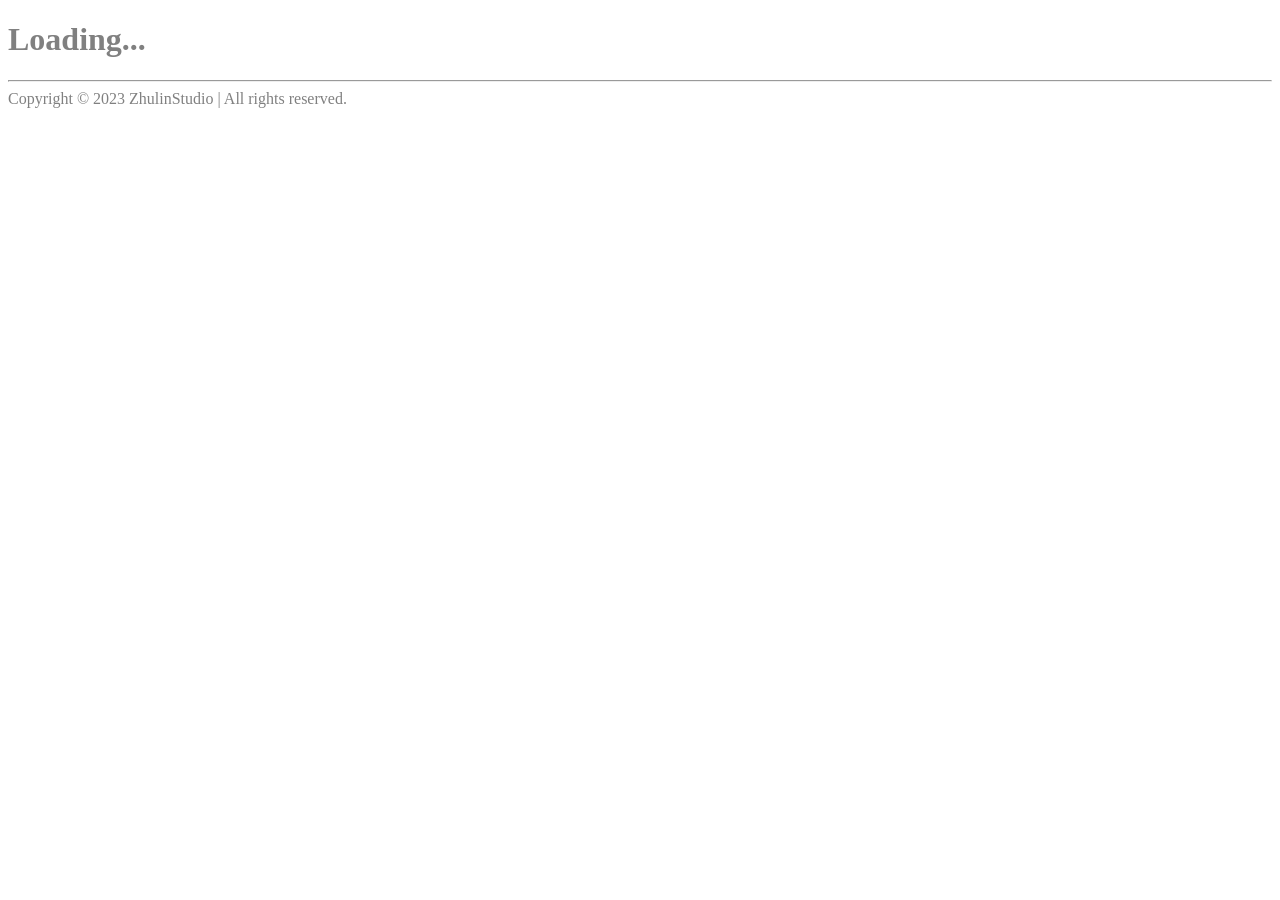
==== index.html @ 0f94e5e7 "Add files via upload" ====
<!DOCTYPE html>
<html lang="zh" class="dj_webkit dj_chrome dj_android dj_contentbox">
<head>
<meta http-equiv="Content-Type" content="text/html; charset=UTF-8">
<title>ZhulinStudio-Loaging</title>
<link rel="SHORTCUT ICON" href="/image/icon.png">
<link rel="stylesheet" type="loading" href="/body.CSS">
<meta content="IE=Edge" http-equiv="X-UA-Compatible">
<meta name="viewport" content="initial-scale=1,user-scalable=no,maximum-scale=1,height=device-height">
</head>
<body class="xsp tundra">
<h1><font color="grey" size="ini">Loading...</font></h1>
<div class="loading">
    <i>
        <span></span>
        <span></span>
        <span></span>
        <span></span>
        <span></span>
        <span></span>
    </i>
</div>
<hr><a id="view:_id1:_id2:link2"  target="_blank"><font color="grey" size="ini">Copyright © 2023 ZhulinStudio | All rights reserved.</a></font>
</body>
</html>
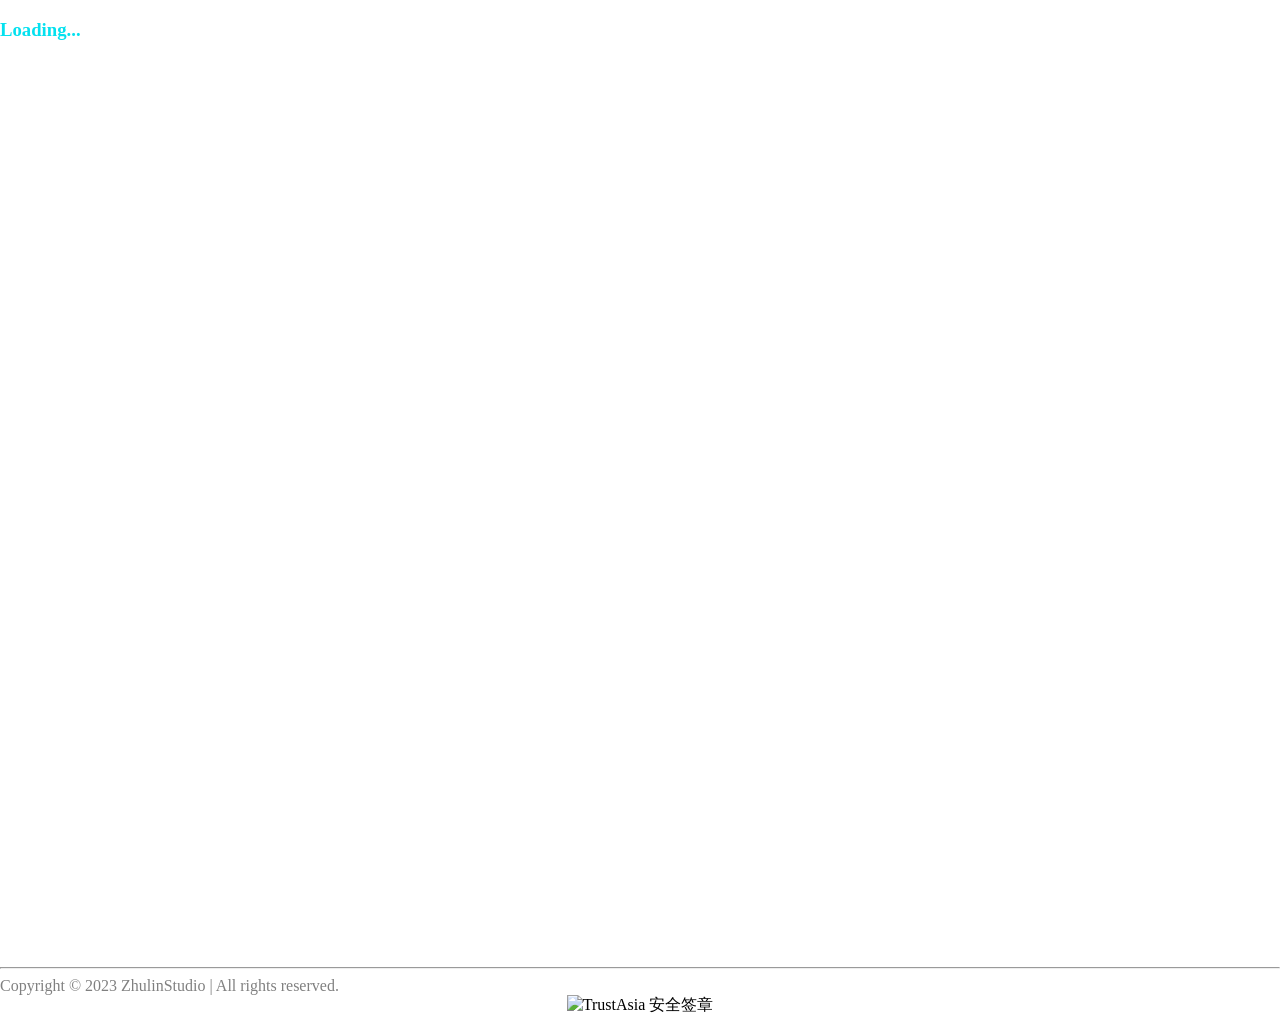
==== commit aba0823e: "Add files via upload" ====
--- a/index.html
+++ b/index.html
@@ -1,16 +1,305 @@
 <!DOCTYPE html>
 <html lang="zh" class="dj_webkit dj_chrome dj_android dj_contentbox">
 <head>
+<style>
+html,
+body,
+div {
+  margin: 0;
+  padding: 0;
+}
+ 
+html,
+body {
+  width: 100%;
+  height: 100%;
+}
+ 
+.loading {
+  width: 100%;
+  height: 100%;
+  position: relative;
+}
+ 
+.loading i {
+  margin: auto;
+  position: absolute;
+  top: calc(50% - 40px);
+  left: calc(50% - 40px);
+  width: 80px;
+  height: 80px;
+  display: block;
+}
+ 
+.loading span {
+  position: absolute;
+  width: 100%;
+  height: 100%;
+  opacity: 0;
+}
+ 
+.loading span:after {
+  content: "";
+  display: block;
+  position: absolute;
+  left: 0px;
+  top: 0px;
+  width: 10px;
+  height: 10px;
+  background: var(--main, #00baff);
+  border-radius: 50%;
+}
+ 
+.loading span:nth-child(1) {
+  animation: i1 5.5s 0.2s infinite;
+}
+ 
+.loading span:nth-child(2) {
+  animation: i2 5.5s 0.4s infinite;
+}
+ 
+.loading span:nth-child(3) {
+  animation: i3 5.5s 0.6s infinite;
+}
+ 
+.loading span:nth-child(4) {
+  animation: i4 5.5s 0.8s infinite;
+}
+ 
+.loading span:nth-child(5) {
+  animation: i5 5.5s 1s infinite;
+}
+ 
+.loading span:nth-child(6) {
+  animation: i6 5.5s 1.2s infinite;
+}
+ 
+@keyframes i1 {
+  0% {
+    opacity: 1;
+    transform: rotate(190deg);
+    animation-timing-function: cubic-bezier(0.29, 0.44, 0.32, 0.74);
+  }
+  7% {
+    opacity: 1;
+    transform: rotate(300deg);
+    animation-timing-function: linear;
+  }
+  30% {
+    opacity: 1;
+    transform: rotate(450deg);
+    animation-timing-function: cubic-bezier(0.53, 0.27, 0.37, 0.81);
+  }
+  39% {
+    opacity: 1;
+    transform: rotate(645deg);
+    animation-timing-function: linear;
+  }
+  63% {
+    opacity: 1;
+    transform: rotate(800deg);
+    animation-timing-function: cubic-bezier(0.5, 0.32, 0.82, 0.54);
+  }
+  68% {
+    opacity: 1;
+    transform: rotate(920deg);
+    animation-timing-function: ease-in;
+  }
+  69% {
+    opacity: 0;
+    transform: rotate(930deg);
+  }
+}
+@keyframes i2 {
+  0% {
+    opacity: 1;
+    transform: rotate(180deg);
+    animation-timing-function: cubic-bezier(0.29, 0.44, 0.32, 0.74);
+  }
+  7% {
+    opacity: 1;
+    transform: rotate(300deg);
+    animation-timing-function: linear;
+  }
+  30% {
+    opacity: 1;
+    transform: rotate(450deg);
+    animation-timing-function: cubic-bezier(0.53, 0.27, 0.37, 0.81);
+  }
+  39% {
+    opacity: 1;
+    transform: rotate(645deg);
+    animation-timing-function: linear;
+  }
+  63% {
+    opacity: 1;
+    transform: rotate(800deg);
+    animation-timing-function: cubic-bezier(0.5, 0.32, 0.82, 0.54);
+  }
+  68% {
+    opacity: 1;
+    transform: rotate(910deg);
+    animation-timing-function: ease-in;
+  }
+  69% {
+    opacity: 0;
+    transform: rotate(920deg);
+  }
+}
+@keyframes i3 {
+  0% {
+    opacity: 1;
+    transform: rotate(170deg);
+    animation-timing-function: cubic-bezier(0.29, 0.44, 0.32, 0.74);
+  }
+  7% {
+    opacity: 1;
+    transform: rotate(300deg);
+    animation-timing-function: linear;
+  }
+  30% {
+    opacity: 1;
+    transform: rotate(450deg);
+    animation-timing-function: cubic-bezier(0.53, 0.27, 0.37, 0.81);
+  }
+  39% {
+    opacity: 1;
+    transform: rotate(645deg);
+    animation-timing-function: linear;
+  }
+  63% {
+    opacity: 1;
+    transform: rotate(800deg);
+    animation-timing-function: cubic-bezier(0.5, 0.32, 0.82, 0.54);
+  }
+  68% {
+    opacity: 1;
+    transform: rotate(900deg);
+    animation-timing-function: ease-in;
+  }
+  69% {
+    opacity: 0;
+    transform: rotate(910deg);
+  }
+}
+@keyframes i4 {
+  0% {
+    opacity: 1;
+    transform: rotate(160deg);
+    animation-timing-function: cubic-bezier(0.29, 0.44, 0.32, 0.74);
+  }
+  7% {
+    opacity: 1;
+    transform: rotate(300deg);
+    animation-timing-function: linear;
+  }
+  30% {
+    opacity: 1;
+    transform: rotate(450deg);
+    animation-timing-function: cubic-bezier(0.53, 0.27, 0.37, 0.81);
+  }
+  39% {
+    opacity: 1;
+    transform: rotate(645deg);
+    animation-timing-function: linear;
+  }
+  63% {
+    opacity: 1;
+    transform: rotate(800deg);
+    animation-timing-function: cubic-bezier(0.5, 0.32, 0.82, 0.54);
+  }
+  68% {
+    opacity: 1;
+    transform: rotate(890deg);
+    animation-timing-function: ease-in;
+  }
+  69% {
+    opacity: 0;
+    transform: rotate(900deg);
+  }
+}
+@keyframes i5 {
+  0% {
+    opacity: 1;
+    transform: rotate(150deg);
+    animation-timing-function: cubic-bezier(0.29, 0.44, 0.32, 0.74);
+  }
+  7% {
+    opacity: 1;
+    transform: rotate(300deg);
+    animation-timing-function: linear;
+  }
+  30% {
+    opacity: 1;
+    transform: rotate(450deg);
+    animation-timing-function: cubic-bezier(0.53, 0.27, 0.37, 0.81);
+  }
+  39% {
+    opacity: 1;
+    transform: rotate(645deg);
+    animation-timing-function: linear;
+  }
+  63% {
+    opacity: 1;
+    transform: rotate(800deg);
+    animation-timing-function: cubic-bezier(0.5, 0.32, 0.82, 0.54);
+  }
+  68% {
+    opacity: 1;
+    transform: rotate(880deg);
+    animation-timing-function: ease-in;
+  }
+  69% {
+    opacity: 0;
+    transform: rotate(880deg);
+  }
+}
+@keyframes i6 {
+  0% {
+    opacity: 1;
+    transform: rotate(140deg);
+    animation-timing-function: cubic-bezier(0.29, 0.44, 0.32, 0.74);
+  }
+  7% {
+    opacity: 1;
+    transform: rotate(300deg);
+    animation-timing-function: linear;
+  }
+  30% {
+    opacity: 1;
+    transform: rotate(450deg);
+    animation-timing-function: cubic-bezier(0.53, 0.27, 0.37, 0.81);
+  }
+  39% {
+    opacity: 1;
+    transform: rotate(645deg);
+    animation-timing-function: linear;
+  }
+  63% {
+    opacity: 1;
+    transform: rotate(800deg);
+    animation-timing-function: cubic-bezier(0.5, 0.32, 0.82, 0.54);
+  }
+  68% {
+    opacity: 1;
+    transform: rotate(870deg);
+    animation-timing-function: ease-in;
+  }
+  69% {
+    opacity: 0;
+    transform: rotate(880deg);
+  }
+}
+</style>
 <meta http-equiv="Content-Type" content="text/html; charset=UTF-8">
 <title>ZhulinStudio-Loaging</title>
 <link rel="SHORTCUT ICON" href="/image/icon.png">
-<link rel="stylesheet" type="loading" href="/body.CSS">
+<link rel="stylesheet" type="loading" href="/body.css">
 <meta content="IE=Edge" http-equiv="X-UA-Compatible">
 <meta name="viewport" content="initial-scale=1,user-scalable=no,maximum-scale=1,height=device-height">
 </head>
 <body class="xsp tundra">
-<h1><font color="grey" size="ini">Loading...</font></h1>
-<div class="loading">
+<h3><font color="#04E1EF" size="ini">Loading...</font></h3><div class="loading">
     <i>
         <span></span>
         <span></span>
@@ -20,6 +309,6 @@
         <span></span>
     </i>
 </div>
-<hr><a id="view:_id1:_id2:link2"  target="_blank"><font color="grey" size="ini">Copyright © 2023 ZhulinStudio | All rights reserved.</a></font>
+<hr><div><a id="view:_id1:_id2:link2"  target="_blank"><font color="grey" size="ini">Copyright © 2023 ZhulinStudio | All rights reserved.</a></font><div title="TrustAsia 安全签章" id="myssl_seal" onclick="window.open('https://seal.trustasia.com/seal/detail?domain=zhulinstudio.org','TrustAsia 安全签章','height=800,width=470,top=0,right=0,toolbar=no,menubar=no,scrollbars=no,resizable=no,location=no,status=no')" style="text-align: center"><img src="https://sealres.trustasia.com/seal/img/2x/seal.svg?domain=zhulinstudio.org" alt="TrustAsia 安全签章" style="width: 150px;height: auto; cursor: pointer"></div></div>
 </body>
 </html>
--- a/body.css
+++ b/body.css
@@ -0,0 +1,288 @@
+html,
+body,
+div {
+  margin: 0;
+  padding: 0;
+}
+ 
+html,
+body {
+  width: 100%;
+  height: 100%;
+}
+ 
+.loading {
+  width: 100%;
+  height: 100%;
+  position: relative;
+}
+ 
+.loading i {
+  margin: auto;
+  position: absolute;
+  top: calc(50% - 40px);
+  left: calc(50% - 40px);
+  width: 80px;
+  height: 80px;
+  display: block;
+}
+ 
+.loading span {
+  position: absolute;
+  width: 100%;
+  height: 100%;
+  opacity: 0;
+}
+ 
+.loading span:after {
+  content: "";
+  display: block;
+  position: absolute;
+  left: 0px;
+  top: 0px;
+  width: 10px;
+  height: 10px;
+  background: var(--main, #00baff);
+  border-radius: 50%;
+}
+ 
+.loading span:nth-child(1) {
+  animation: i1 5.5s 0.2s infinite;
+}
+ 
+.loading span:nth-child(2) {
+  animation: i2 5.5s 0.4s infinite;
+}
+ 
+.loading span:nth-child(3) {
+  animation: i3 5.5s 0.6s infinite;
+}
+ 
+.loading span:nth-child(4) {
+  animation: i4 5.5s 0.8s infinite;
+}
+ 
+.loading span:nth-child(5) {
+  animation: i5 5.5s 1s infinite;
+}
+ 
+.loading span:nth-child(6) {
+  animation: i6 5.5s 1.2s infinite;
+}
+ 
+@keyframes i1 {
+  0% {
+    opacity: 1;
+    transform: rotate(190deg);
+    animation-timing-function: cubic-bezier(0.29, 0.44, 0.32, 0.74);
+  }
+  7% {
+    opacity: 1;
+    transform: rotate(300deg);
+    animation-timing-function: linear;
+  }
+  30% {
+    opacity: 1;
+    transform: rotate(450deg);
+    animation-timing-function: cubic-bezier(0.53, 0.27, 0.37, 0.81);
+  }
+  39% {
+    opacity: 1;
+    transform: rotate(645deg);
+    animation-timing-function: linear;
+  }
+  63% {
+    opacity: 1;
+    transform: rotate(800deg);
+    animation-timing-function: cubic-bezier(0.5, 0.32, 0.82, 0.54);
+  }
+  68% {
+    opacity: 1;
+    transform: rotate(920deg);
+    animation-timing-function: ease-in;
+  }
+  69% {
+    opacity: 0;
+    transform: rotate(930deg);
+  }
+}
+@keyframes i2 {
+  0% {
+    opacity: 1;
+    transform: rotate(180deg);
+    animation-timing-function: cubic-bezier(0.29, 0.44, 0.32, 0.74);
+  }
+  7% {
+    opacity: 1;
+    transform: rotate(300deg);
+    animation-timing-function: linear;
+  }
+  30% {
+    opacity: 1;
+    transform: rotate(450deg);
+    animation-timing-function: cubic-bezier(0.53, 0.27, 0.37, 0.81);
+  }
+  39% {
+    opacity: 1;
+    transform: rotate(645deg);
+    animation-timing-function: linear;
+  }
+  63% {
+    opacity: 1;
+    transform: rotate(800deg);
+    animation-timing-function: cubic-bezier(0.5, 0.32, 0.82, 0.54);
+  }
+  68% {
+    opacity: 1;
+    transform: rotate(910deg);
+    animation-timing-function: ease-in;
+  }
+  69% {
+    opacity: 0;
+    transform: rotate(920deg);
+  }
+}
+@keyframes i3 {
+  0% {
+    opacity: 1;
+    transform: rotate(170deg);
+    animation-timing-function: cubic-bezier(0.29, 0.44, 0.32, 0.74);
+  }
+  7% {
+    opacity: 1;
+    transform: rotate(300deg);
+    animation-timing-function: linear;
+  }
+  30% {
+    opacity: 1;
+    transform: rotate(450deg);
+    animation-timing-function: cubic-bezier(0.53, 0.27, 0.37, 0.81);
+  }
+  39% {
+    opacity: 1;
+    transform: rotate(645deg);
+    animation-timing-function: linear;
+  }
+  63% {
+    opacity: 1;
+    transform: rotate(800deg);
+    animation-timing-function: cubic-bezier(0.5, 0.32, 0.82, 0.54);
+  }
+  68% {
+    opacity: 1;
+    transform: rotate(900deg);
+    animation-timing-function: ease-in;
+  }
+  69% {
+    opacity: 0;
+    transform: rotate(910deg);
+  }
+}
+@keyframes i4 {
+  0% {
+    opacity: 1;
+    transform: rotate(160deg);
+    animation-timing-function: cubic-bezier(0.29, 0.44, 0.32, 0.74);
+  }
+  7% {
+    opacity: 1;
+    transform: rotate(300deg);
+    animation-timing-function: linear;
+  }
+  30% {
+    opacity: 1;
+    transform: rotate(450deg);
+    animation-timing-function: cubic-bezier(0.53, 0.27, 0.37, 0.81);
+  }
+  39% {
+    opacity: 1;
+    transform: rotate(645deg);
+    animation-timing-function: linear;
+  }
+  63% {
+    opacity: 1;
+    transform: rotate(800deg);
+    animation-timing-function: cubic-bezier(0.5, 0.32, 0.82, 0.54);
+  }
+  68% {
+    opacity: 1;
+    transform: rotate(890deg);
+    animation-timing-function: ease-in;
+  }
+  69% {
+    opacity: 0;
+    transform: rotate(900deg);
+  }
+}
+@keyframes i5 {
+  0% {
+    opacity: 1;
+    transform: rotate(150deg);
+    animation-timing-function: cubic-bezier(0.29, 0.44, 0.32, 0.74);
+  }
+  7% {
+    opacity: 1;
+    transform: rotate(300deg);
+    animation-timing-function: linear;
+  }
+  30% {
+    opacity: 1;
+    transform: rotate(450deg);
+    animation-timing-function: cubic-bezier(0.53, 0.27, 0.37, 0.81);
+  }
+  39% {
+    opacity: 1;
+    transform: rotate(645deg);
+    animation-timing-function: linear;
+  }
+  63% {
+    opacity: 1;
+    transform: rotate(800deg);
+    animation-timing-function: cubic-bezier(0.5, 0.32, 0.82, 0.54);
+  }
+  68% {
+    opacity: 1;
+    transform: rotate(880deg);
+    animation-timing-function: ease-in;
+  }
+  69% {
+    opacity: 0;
+    transform: rotate(880deg);
+  }
+}
+@keyframes i6 {
+  0% {
+    opacity: 1;
+    transform: rotate(140deg);
+    animation-timing-function: cubic-bezier(0.29, 0.44, 0.32, 0.74);
+  }
+  7% {
+    opacity: 1;
+    transform: rotate(300deg);
+    animation-timing-function: linear;
+  }
+  30% {
+    opacity: 1;
+    transform: rotate(450deg);
+    animation-timing-function: cubic-bezier(0.53, 0.27, 0.37, 0.81);
+  }
+  39% {
+    opacity: 1;
+    transform: rotate(645deg);
+    animation-timing-function: linear;
+  }
+  63% {
+    opacity: 1;
+    transform: rotate(800deg);
+    animation-timing-function: cubic-bezier(0.5, 0.32, 0.82, 0.54);
+  }
+  68% {
+    opacity: 1;
+    transform: rotate(870deg);
+    animation-timing-function: ease-in;
+  }
+  69% {
+    opacity: 0;
+    transform: rotate(880deg);
+  }
+}
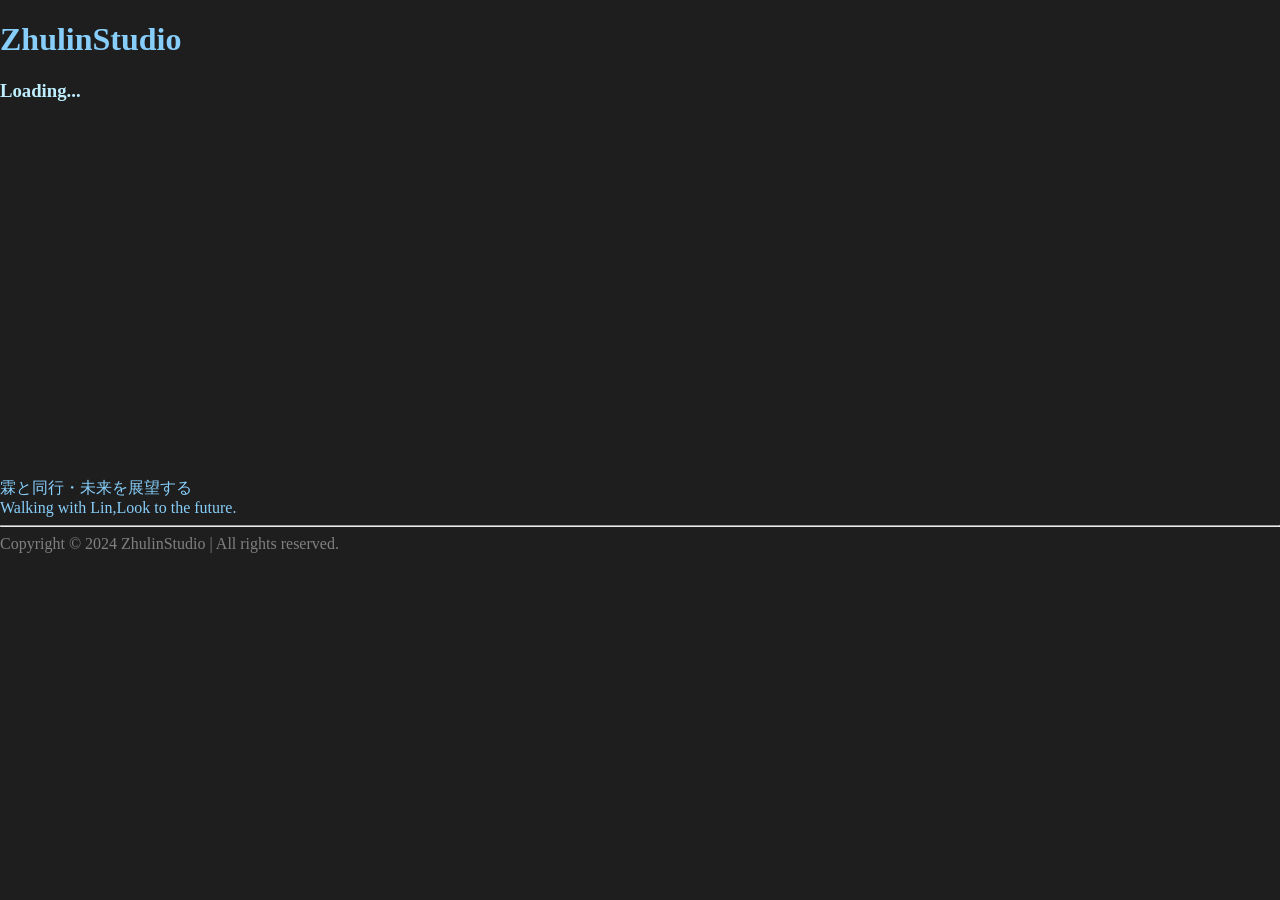
==== commit 797cc5e7: "Add files via upload" ====
--- a/index.html
+++ b/index.html
@@ -1,314 +1,80 @@
 <!DOCTYPE html>
 <html lang="zh" class="dj_webkit dj_chrome dj_android dj_contentbox">
 <head>
-<style>
-html,
-body,
-div {
-  margin: 0;
-  padding: 0;
-}
- 
-html,
-body {
-  width: 100%;
-  height: 100%;
-}
- 
-.loading {
-  width: 100%;
-  height: 100%;
-  position: relative;
-}
- 
-.loading i {
-  margin: auto;
-  position: absolute;
-  top: calc(50% - 40px);
-  left: calc(50% - 40px);
-  width: 80px;
-  height: 80px;
-  display: block;
-}
- 
-.loading span {
-  position: absolute;
-  width: 100%;
-  height: 100%;
-  opacity: 0;
-}
- 
-.loading span:after {
-  content: "";
-  display: block;
-  position: absolute;
-  left: 0px;
-  top: 0px;
-  width: 10px;
-  height: 10px;
-  background: var(--main, #00baff);
-  border-radius: 50%;
-}
- 
-.loading span:nth-child(1) {
-  animation: i1 5.5s 0.2s infinite;
-}
- 
-.loading span:nth-child(2) {
-  animation: i2 5.5s 0.4s infinite;
-}
- 
-.loading span:nth-child(3) {
-  animation: i3 5.5s 0.6s infinite;
-}
- 
-.loading span:nth-child(4) {
-  animation: i4 5.5s 0.8s infinite;
-}
- 
-.loading span:nth-child(5) {
-  animation: i5 5.5s 1s infinite;
-}
- 
-.loading span:nth-child(6) {
-  animation: i6 5.5s 1.2s infinite;
-}
- 
-@keyframes i1 {
-  0% {
-    opacity: 1;
-    transform: rotate(190deg);
-    animation-timing-function: cubic-bezier(0.29, 0.44, 0.32, 0.74);
-  }
-  7% {
-    opacity: 1;
-    transform: rotate(300deg);
-    animation-timing-function: linear;
-  }
-  30% {
-    opacity: 1;
-    transform: rotate(450deg);
-    animation-timing-function: cubic-bezier(0.53, 0.27, 0.37, 0.81);
-  }
-  39% {
-    opacity: 1;
-    transform: rotate(645deg);
-    animation-timing-function: linear;
-  }
-  63% {
-    opacity: 1;
-    transform: rotate(800deg);
-    animation-timing-function: cubic-bezier(0.5, 0.32, 0.82, 0.54);
-  }
-  68% {
-    opacity: 1;
-    transform: rotate(920deg);
-    animation-timing-function: ease-in;
-  }
-  69% {
-    opacity: 0;
-    transform: rotate(930deg);
-  }
-}
-@keyframes i2 {
-  0% {
-    opacity: 1;
-    transform: rotate(180deg);
-    animation-timing-function: cubic-bezier(0.29, 0.44, 0.32, 0.74);
-  }
-  7% {
-    opacity: 1;
-    transform: rotate(300deg);
-    animation-timing-function: linear;
-  }
-  30% {
-    opacity: 1;
-    transform: rotate(450deg);
-    animation-timing-function: cubic-bezier(0.53, 0.27, 0.37, 0.81);
-  }
-  39% {
-    opacity: 1;
-    transform: rotate(645deg);
-    animation-timing-function: linear;
-  }
-  63% {
-    opacity: 1;
-    transform: rotate(800deg);
-    animation-timing-function: cubic-bezier(0.5, 0.32, 0.82, 0.54);
-  }
-  68% {
-    opacity: 1;
-    transform: rotate(910deg);
-    animation-timing-function: ease-in;
-  }
-  69% {
-    opacity: 0;
-    transform: rotate(920deg);
-  }
-}
-@keyframes i3 {
-  0% {
-    opacity: 1;
-    transform: rotate(170deg);
-    animation-timing-function: cubic-bezier(0.29, 0.44, 0.32, 0.74);
-  }
-  7% {
-    opacity: 1;
-    transform: rotate(300deg);
-    animation-timing-function: linear;
-  }
-  30% {
-    opacity: 1;
-    transform: rotate(450deg);
-    animation-timing-function: cubic-bezier(0.53, 0.27, 0.37, 0.81);
-  }
-  39% {
-    opacity: 1;
-    transform: rotate(645deg);
-    animation-timing-function: linear;
-  }
-  63% {
-    opacity: 1;
-    transform: rotate(800deg);
-    animation-timing-function: cubic-bezier(0.5, 0.32, 0.82, 0.54);
-  }
-  68% {
-    opacity: 1;
-    transform: rotate(900deg);
-    animation-timing-function: ease-in;
-  }
-  69% {
-    opacity: 0;
-    transform: rotate(910deg);
-  }
-}
-@keyframes i4 {
-  0% {
-    opacity: 1;
-    transform: rotate(160deg);
-    animation-timing-function: cubic-bezier(0.29, 0.44, 0.32, 0.74);
-  }
-  7% {
-    opacity: 1;
-    transform: rotate(300deg);
-    animation-timing-function: linear;
-  }
-  30% {
-    opacity: 1;
-    transform: rotate(450deg);
-    animation-timing-function: cubic-bezier(0.53, 0.27, 0.37, 0.81);
-  }
-  39% {
-    opacity: 1;
-    transform: rotate(645deg);
-    animation-timing-function: linear;
-  }
-  63% {
-    opacity: 1;
-    transform: rotate(800deg);
-    animation-timing-function: cubic-bezier(0.5, 0.32, 0.82, 0.54);
-  }
-  68% {
-    opacity: 1;
-    transform: rotate(890deg);
-    animation-timing-function: ease-in;
-  }
-  69% {
-    opacity: 0;
-    transform: rotate(900deg);
-  }
-}
-@keyframes i5 {
-  0% {
-    opacity: 1;
-    transform: rotate(150deg);
-    animation-timing-function: cubic-bezier(0.29, 0.44, 0.32, 0.74);
-  }
-  7% {
-    opacity: 1;
-    transform: rotate(300deg);
-    animation-timing-function: linear;
-  }
-  30% {
-    opacity: 1;
-    transform: rotate(450deg);
-    animation-timing-function: cubic-bezier(0.53, 0.27, 0.37, 0.81);
-  }
-  39% {
-    opacity: 1;
-    transform: rotate(645deg);
-    animation-timing-function: linear;
-  }
-  63% {
-    opacity: 1;
-    transform: rotate(800deg);
-    animation-timing-function: cubic-bezier(0.5, 0.32, 0.82, 0.54);
-  }
-  68% {
-    opacity: 1;
-    transform: rotate(880deg);
-    animation-timing-function: ease-in;
-  }
-  69% {
-    opacity: 0;
-    transform: rotate(880deg);
-  }
-}
-@keyframes i6 {
-  0% {
-    opacity: 1;
-    transform: rotate(140deg);
-    animation-timing-function: cubic-bezier(0.29, 0.44, 0.32, 0.74);
-  }
-  7% {
-    opacity: 1;
-    transform: rotate(300deg);
-    animation-timing-function: linear;
-  }
-  30% {
-    opacity: 1;
-    transform: rotate(450deg);
-    animation-timing-function: cubic-bezier(0.53, 0.27, 0.37, 0.81);
-  }
-  39% {
-    opacity: 1;
-    transform: rotate(645deg);
-    animation-timing-function: linear;
-  }
-  63% {
-    opacity: 1;
-    transform: rotate(800deg);
-    animation-timing-function: cubic-bezier(0.5, 0.32, 0.82, 0.54);
-  }
-  68% {
-    opacity: 1;
-    transform: rotate(870deg);
-    animation-timing-function: ease-in;
-  }
-  69% {
-    opacity: 0;
-    transform: rotate(880deg);
-  }
-}
+<meta http-equiv="refresh" content="10;url=https://www.Microsoft.com">
+<style type="text/css">
+@keyframes loader {
+1% {
+left: -10%;
+opacity: 1;}
+60% {
+left: 110%;
+opacity: 1;}
+61% {
+opacity: 0;}
+} 
+#preload {
+z-index: 1000;
+position: fixed;
+width: 100%;
+height: 100%;
+background: #1E1E1E;
+top: 0;
+left: 0;
+transition: opacity .3s;}
+#preload span {
+display: block;
+bottom: 45%;
+height: 10px;
+width: 10px;
+position: fixed;
+background: #0078D7;
+z-index: 1001;
+display: inline-block;
+margin: 0 2px;
+border-radius: 100%;
+animation: loader 5s infinite cubic-bezier(0.030, 0.615, 0.995, 0.415);
+transform: translate(-50%,-50%);
+opacity: 0;}
+#preload span:nth-child(1) {
+animation-delay: 1.2s;}
+#preload span:nth-child(2) {
+animation-delay: 1.1s;}
+#preload span:nth-child(3) {
+animation-delay: 1.0s;}
+#preload span:nth-child(4) {
+animation-delay: 0.9s;}
+#preload span:nth-child(5) {
+animation-delay: 0.8s;}
+#preload span:nth-child(6) {
+animation-delay: 0.7s;}
+#preload span:nth-child(7) {
+animation-delay: 0.6s;}
+#preload span:nth-child(8) {
+animation-delay: 0.5s;}
+#preload span:nth-child(9) {
+animation-delay: 0.4s;}
+#preload span:nth-child(10) {
+animation-delay: 0.3s;}
+#preload span:nth-child(11) {
+animation-delay: 0.2s;}
+#preload span:nth-child(12) {
+animation-delay: 0.1s;}
+#preload span:nth-child(13) {
+animation-delay: 0;}
 </style>
 <meta http-equiv="Content-Type" content="text/html; charset=UTF-8">
-<title>ZhulinStudio-Loaging</title>
+<title>ZhulinStudio-Loading</title>
 <link rel="SHORTCUT ICON" href="/image/icon.png">
 <link rel="stylesheet" type="loading" href="/body.css">
 <meta content="IE=Edge" http-equiv="X-UA-Compatible">
 <meta name="viewport" content="initial-scale=1,user-scalable=no,maximum-scale=1,height=device-height">
 </head>
-<body class="xsp tundra">
-<h3><font color="#04E1EF" size="ini">Loading...</font></h3><div class="loading">
-    <i>
-        <span></span>
-        <span></span>
-        <span></span>
-        <span></span>
-        <span></span>
-        <span></span>
-    </i>
-</div>
-<hr><div><a id="view:_id1:_id2:link2"  target="_blank"><font color="grey" size="ini">Copyright © 2023 ZhulinStudio | All rights reserved.</a></font><div title="TrustAsia 安全签章" id="myssl_seal" onclick="window.open('https://seal.trustasia.com/seal/detail?domain=zhulinstudio.org','TrustAsia 安全签章','height=800,width=470,top=0,right=0,toolbar=no,menubar=no,scrollbars=no,resizable=no,location=no,status=no')" style="text-align: center"><img src="https://sealres.trustasia.com/seal/img/2x/seal.svg?domain=zhulinstudio.org" alt="TrustAsia 安全签章" style="width: 150px;height: auto; cursor: pointer"></div></div>
+<body>
+<div id="preload">
+<h1><font color="#87CEFA" size="ini">ZhulinStudio</font></h1><h3><font color="#BFEFFF" size="ini">Loading...</font></h3><h1><br><br><br><br><br><br><br><br><br></h1>
+<span></span><span></span><span></span><span></span><span></span><span></span><span></span><span></span><span></span><span></span><span></span><span></span><span></span><span></span><span></span><span></span><span></span><span></span><span></span><span></span><span></span><span></span><span></span><span></span>
+<div id=txt><a id="view:_id1:_id2:link2"  target="_blank"><font color="#87CEFA" size=
+"ini">霖と同行・未来を展望する<br>Walking with Lin,Look to the future.</font><hr><font color="grey" size="ini">Copyright © 2024 ZhulinStudio | All rights reserved.</a></font></div></div>
 </body>
 </html>
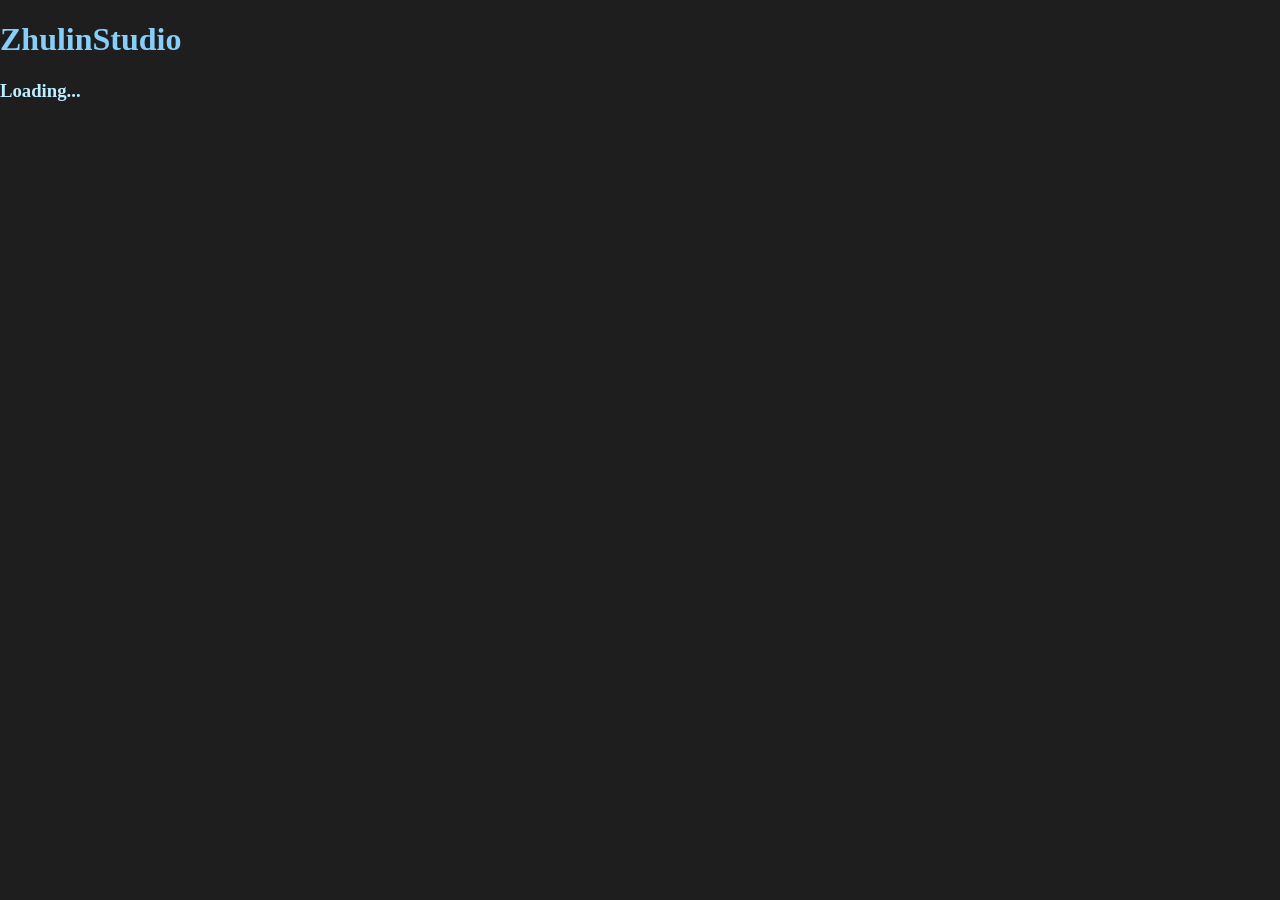
==== commit e4b26ed6: "Add files via upload" ====
--- a/index.html
+++ b/index.html
@@ -72,7 +72,7 @@
 </head>
 <body>
 <div id="preload">
-<h1><font color="#87CEFA" size="ini">ZhulinStudio</font></h1><h3><font color="#BFEFFF" size="ini">Loading...</font></h3><h1><br><br><br><br><br><br><br><br><br></h1>
+<h1><font color="#87CEFA" size="ini">ZhulinStudio</font></h1><h3><font color="#BFEFFF" size="ini">Loading...</font></h3><h1><br><br><br><br><br><br><br><br><br><br><br><br><br><br><br><br><br><br><br><br><br><br><br><br><br><br><br><br><br><br><br><br><br><br><br><br><br><br><br><br><br><br><br><br><br><br><br><br><br><br><br><br><br><br><br><br><br><br><br><br><br><br><br></h1>
 <span></span><span></span><span></span><span></span><span></span><span></span><span></span><span></span><span></span><span></span><span></span><span></span><span></span><span></span><span></span><span></span><span></span><span></span><span></span><span></span><span></span><span></span><span></span><span></span>
 <div id=txt><a id="view:_id1:_id2:link2"  target="_blank"><font color="#87CEFA" size=
 "ini">霖と同行・未来を展望する<br>Walking with Lin,Look to the future.</font><hr><font color="grey" size="ini">Copyright © 2024 ZhulinStudio | All rights reserved.</a></font></div></div>
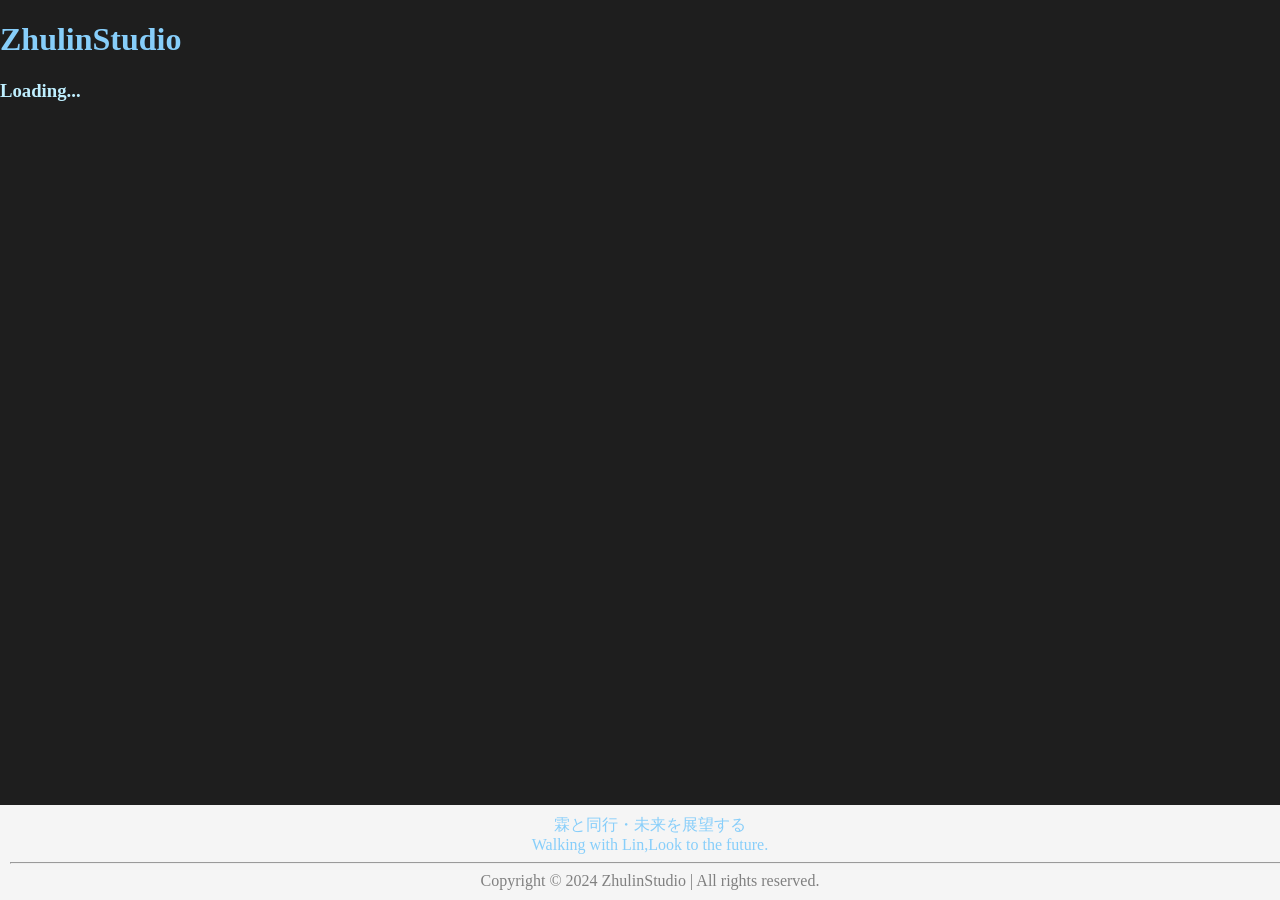
==== commit 1fd32b8d: "Add files via upload" ====
--- a/index.html
+++ b/index.html
@@ -62,6 +62,14 @@
 animation-delay: 0.1s;}
 #preload span:nth-child(13) {
 animation-delay: 0;}
+.fixed-footer {
+  position: fixed;
+  bottom: 0;
+  width: 100%;
+  background-color: #f5f5f5;
+  padding: 10px;
+  text-align: center;
+}
 </style>
 <meta http-equiv="Content-Type" content="text/html; charset=UTF-8">
 <title>ZhulinStudio-Loading</title>
@@ -72,9 +80,9 @@
 </head>
 <body>
 <div id="preload">
-<h1><font color="#87CEFA" size="ini">ZhulinStudio</font></h1><h3><font color="#BFEFFF" size="ini">Loading...</font></h3><h1><br><br><br><br><br><br><br><br><br><br><br><br><br><br><br><br><br><br><br><br><br><br><br><br><br><br><br><br><br><br><br><br><br><br><br><br><br><br><br><br><br><br><br><br><br><br><br><br><br><br><br><br><br><br><br><br><br><br><br><br><br><br><br></h1>
+<h1><font color="#87CEFA" size="ini">ZhulinStudio</font></h1><h3><font color="#BFEFFF" size="ini">Loading...</font></h3>
 <span></span><span></span><span></span><span></span><span></span><span></span><span></span><span></span><span></span><span></span><span></span><span></span><span></span><span></span><span></span><span></span><span></span><span></span><span></span><span></span><span></span><span></span><span></span><span></span>
-<div id=txt><a id="view:_id1:_id2:link2"  target="_blank"><font color="#87CEFA" size=
+<div class="fixed-footer"><a id="view:_id1:_id2:link2"  target="_blank"><font color="#87CEFA" size=
 "ini">霖と同行・未来を展望する<br>Walking with Lin,Look to the future.</font><hr><font color="grey" size="ini">Copyright © 2024 ZhulinStudio | All rights reserved.</a></font></div></div>
 </body>
 </html>
